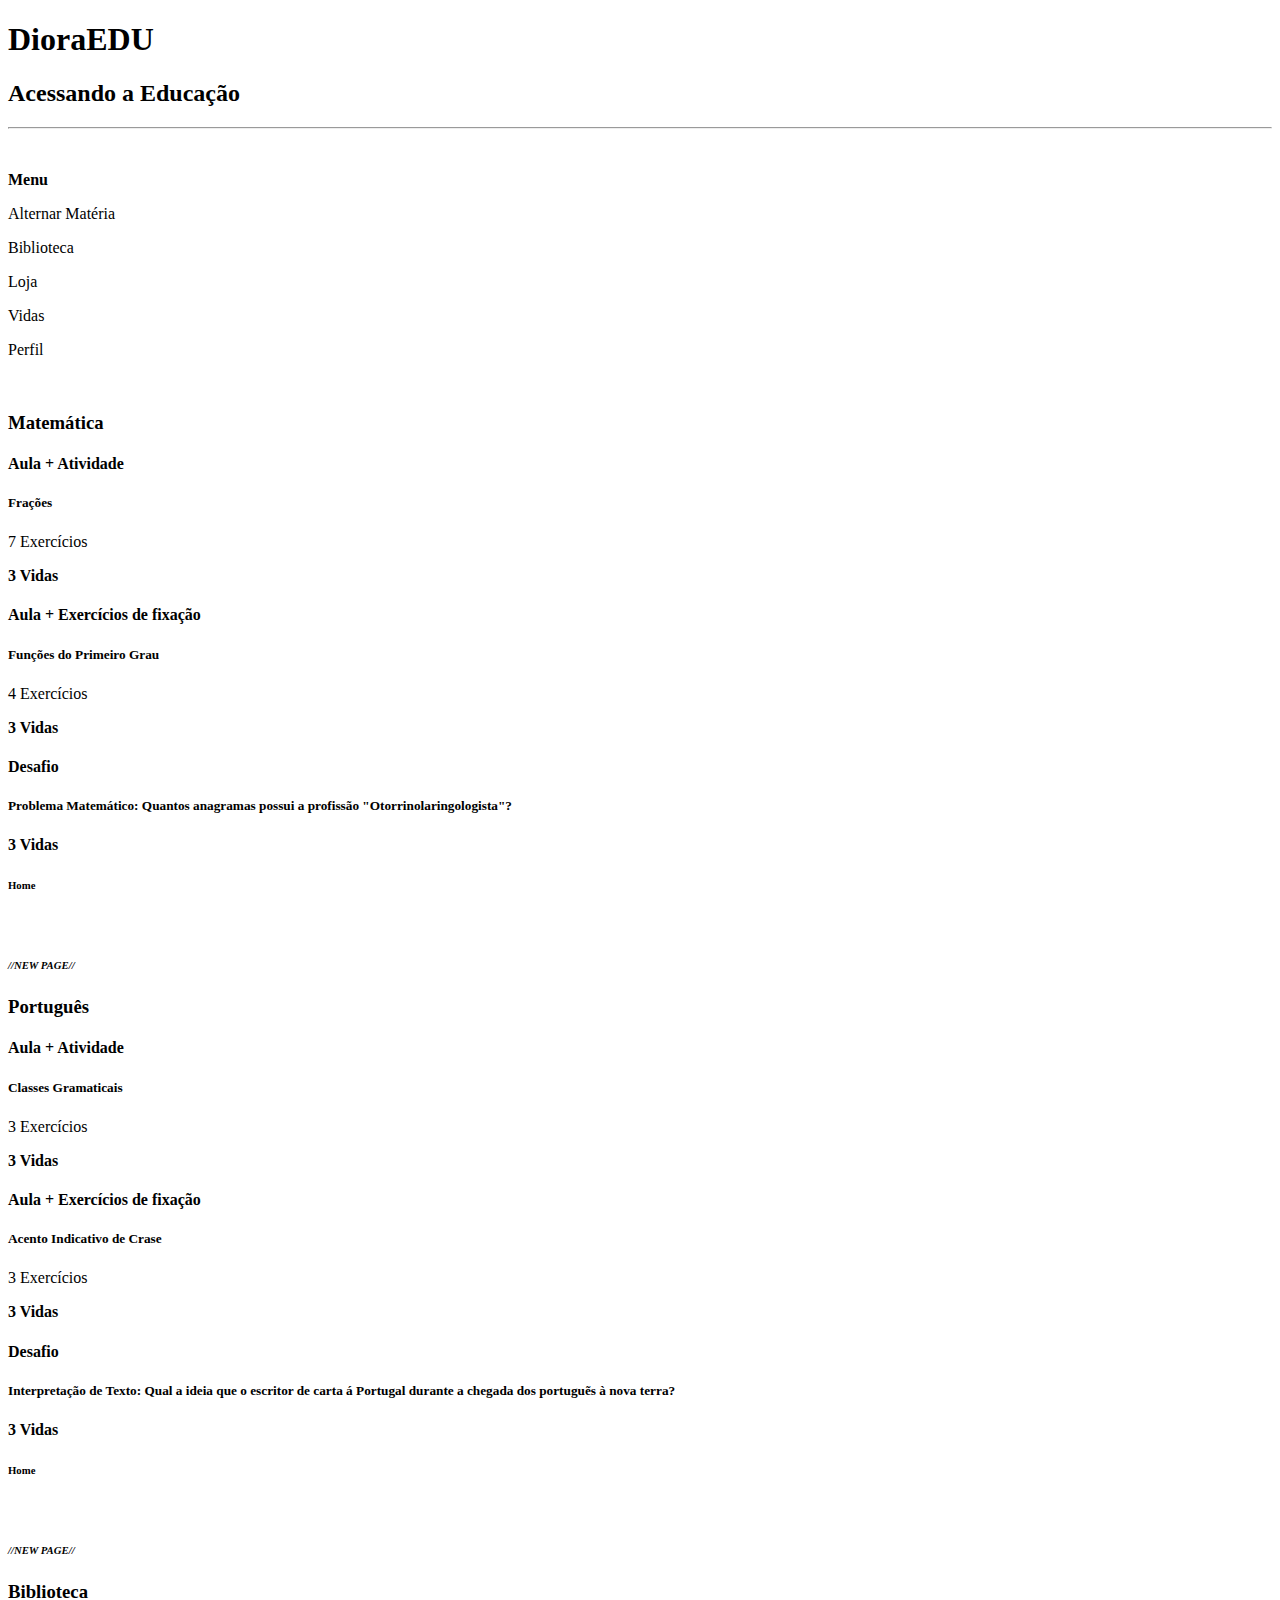
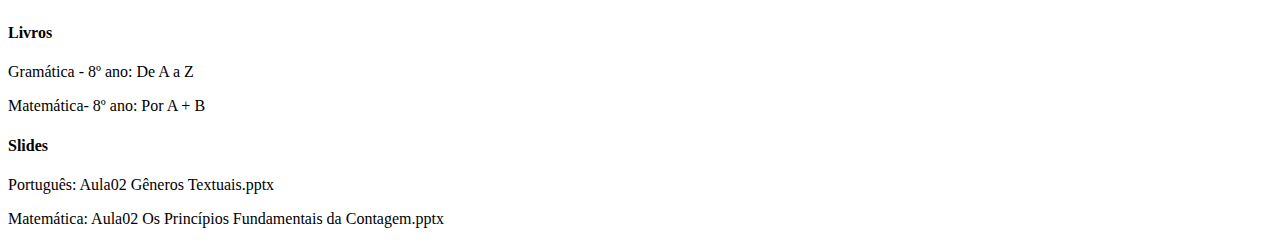
==== index.html @ 0f175d66 "Create - Website Frame" ====
<!DOCTYPE html>
<html lang="PT-BR">
<head>
    <meta charset="UTF-8">
    <meta name="viewport" content="width=device-width, initial-scale=1.0">
    <title>DioraEDU</title>
</head>
<body>
    <h1>DioraEDU</h1>
    
    <h2>Acessando a Educação</h2>
    <hr>
    <br>
    <strong><p>Menu</p></strong>
    <p>Alternar Matéria</p>
    <p>Biblioteca</p>
    <p>Loja</p>
    <p>Vidas</p>
    <p>Perfil</p>
    <br>
    <h3>Matemática</h3>
<h4>Aula + Atividade</h4>
<h5>Frações</h5>
<p>7 Exercícios</p>
<p><strong>3 Vidas</strong></p>

<h4>Aula + Exercícios de fixação</h4>
<h5>Funções do Primeiro Grau</h5>
<p>4 Exercícios</p>
<p><strong>3 Vidas</strong></p>

<h4>Desafio</h4>
<h5>Problema Matemático: Quantos anagramas possui a profissão "Otorrinolaringologista"?</h5>
<p><strong>3 Vidas</strong></p>
<h6><strong>Home</strong></h6>
<br>
<h6><em>//NEW PAGE//</em></h6>

<h3>Português</h3>
<h4>Aula + Atividade</h4>
<h5>Classes Gramaticais</h5>
<p>3 Exercícios</p>
<p><strong>3 Vidas</strong></p>

<h4>Aula + Exercícios de fixação</h4>
<h5>Acento Indicativo de Crase</h5>
<p>3 Exercícios</p>
<p><strong>3 Vidas</strong></p>

<h4>Desafio</h4>
<h5>Interpretação de Texto: Qual a ideia que o escritor de carta á Portugal durante a chegada dos portuguẽs à nova terra?</h5>
<p><strong>3 Vidas</strong></p>

<h6><strong>Home</strong></h6>
<br>
<h6><em>//NEW PAGE//</em></h6>

<h3>Biblioteca</h3>

<h4>Livros</h4>
<p>Gramática - 8º ano: De A a Z</p>
<p>Matemática- 8º ano: Por A + B</p>
<h4>Slides</h4>
<p>Português: Aula02 Gêneros Textuais.pptx</p>
<p>Matemática: Aula02 Os Princípios Fundamentais da Contagem.pptx</p>
</body>
</html>
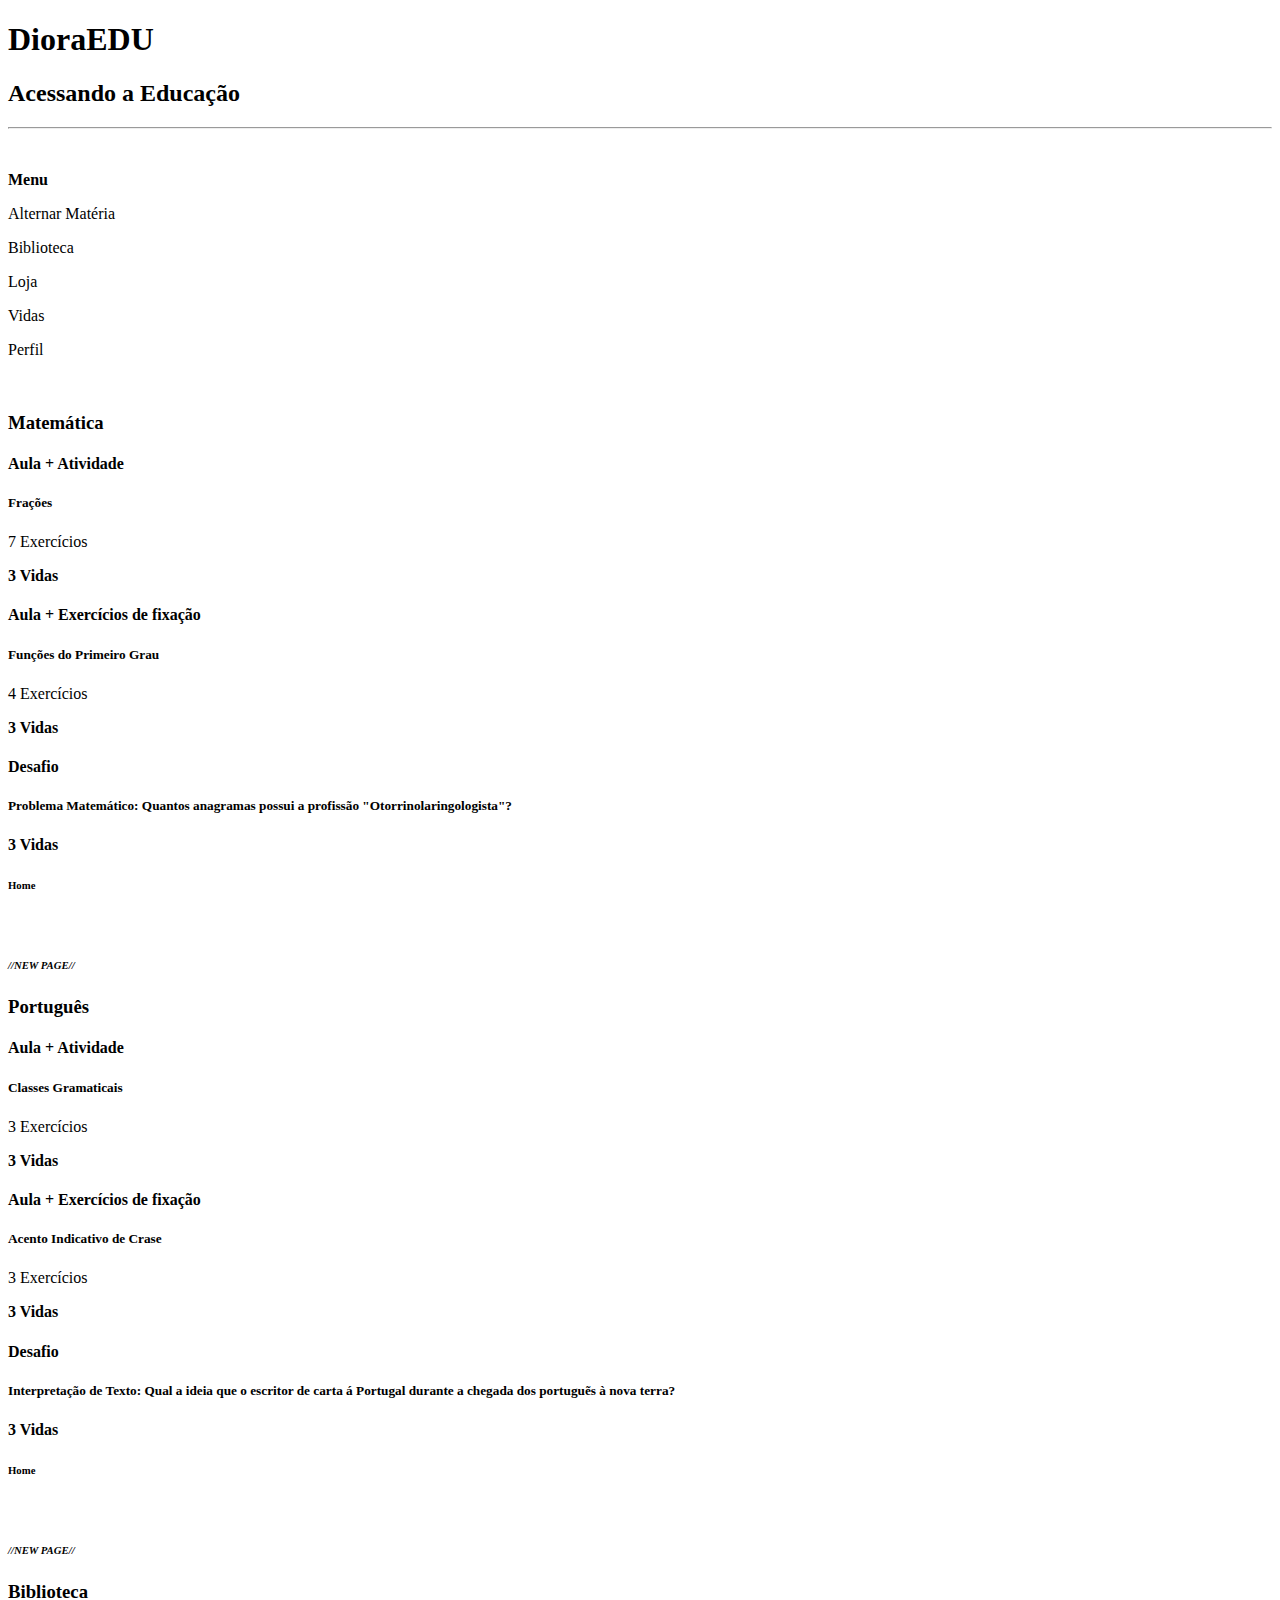
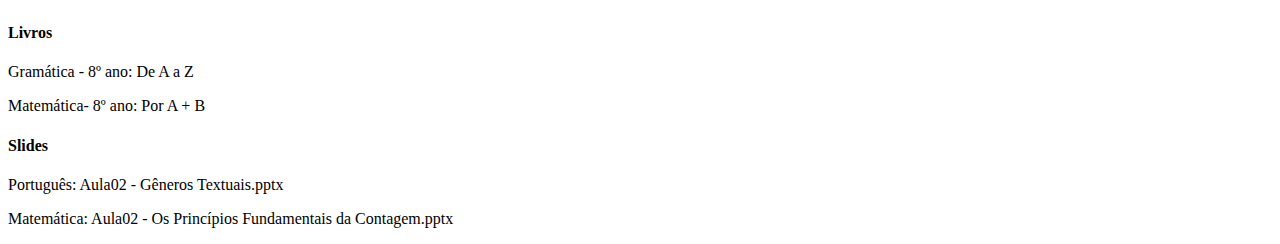
==== commit 2bd0dbdd: "Adding more somethings" ====
--- a/index.html
+++ b/index.html
@@ -61,7 +61,7 @@
 <p>Gramática - 8º ano: De A a Z</p>
 <p>Matemática- 8º ano: Por A + B</p>
 <h4>Slides</h4>
-<p>Português: Aula02 Gêneros Textuais.pptx</p>
-<p>Matemática: Aula02 Os Princípios Fundamentais da Contagem.pptx</p>
+<p>Português: Aula02 - Gêneros Textuais.pptx</p>
+<p>Matemática: Aula02 - Os Princípios Fundamentais da Contagem.pptx</p>
 </body>
 </html>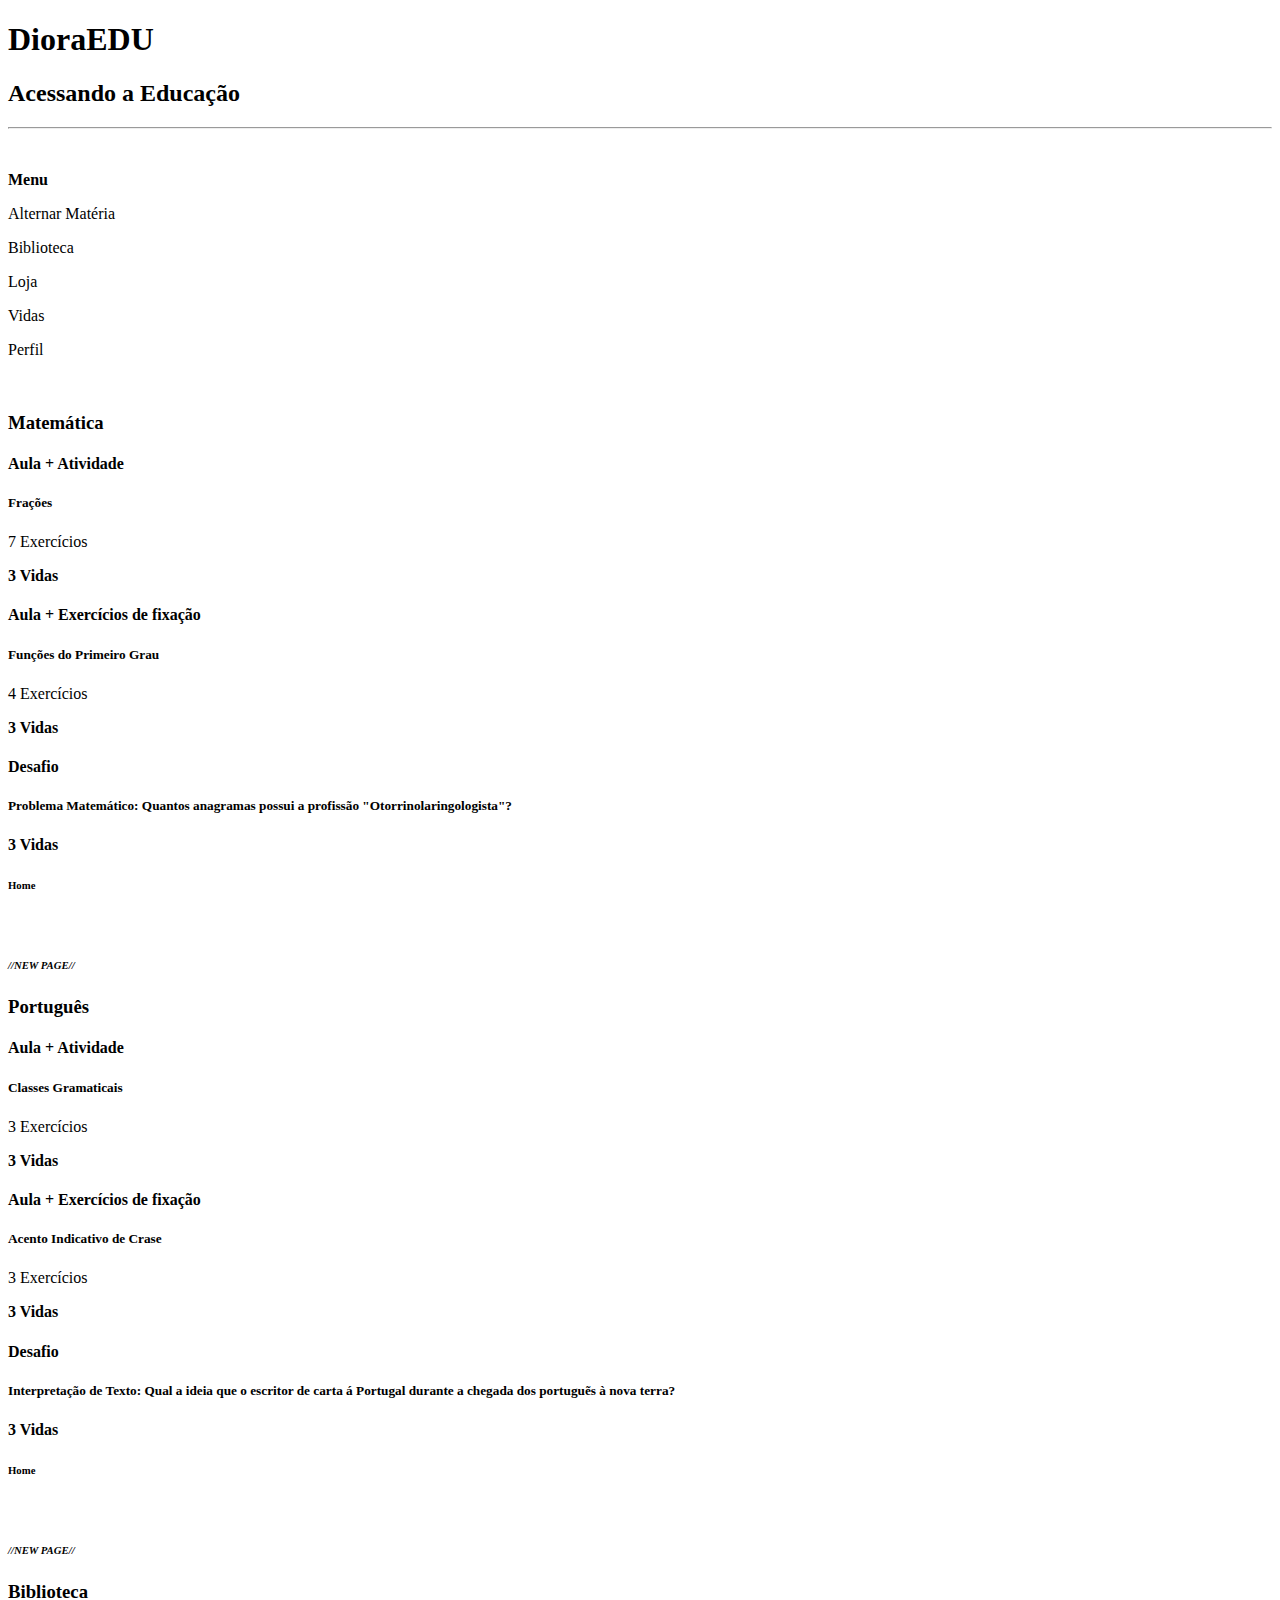
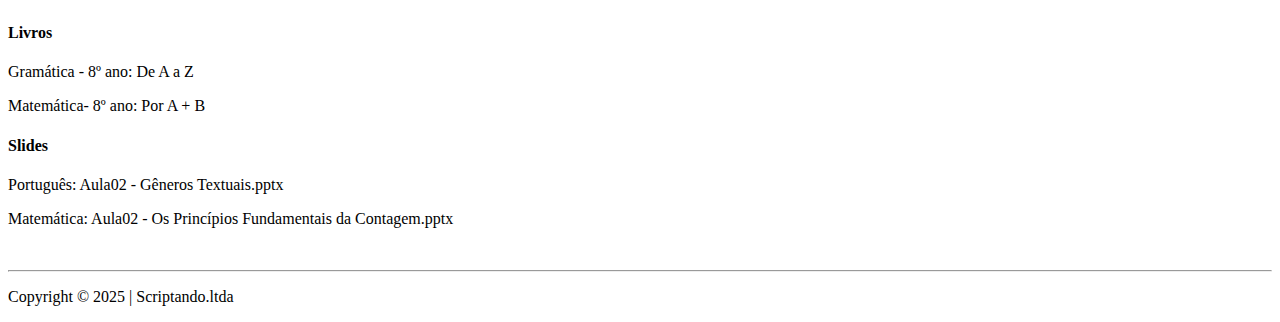
==== commit 66dcb6dd: "Added - Favicon at index.html; Translated readme; image.png" ====
--- a/index.html
+++ b/index.html
@@ -3,6 +3,7 @@
 <head>
     <meta charset="UTF-8">
     <meta name="viewport" content="width=device-width, initial-scale=1.0">
+    <link rel="icon" href="icon/Brain_Lamp.png" type="image/png" sizes="64x64">
     <title>DioraEDU</title>
 </head>
 <body>
@@ -63,5 +64,8 @@
 <h4>Slides</h4>
 <p>Português: Aula02 - Gêneros Textuais.pptx</p>
 <p>Matemática: Aula02 - Os Princípios Fundamentais da Contagem.pptx</p>
+<br>
+<hr>
+<p>Copyright &copy; 2025 | Scriptando.ltda</p>
 </body>
 </html>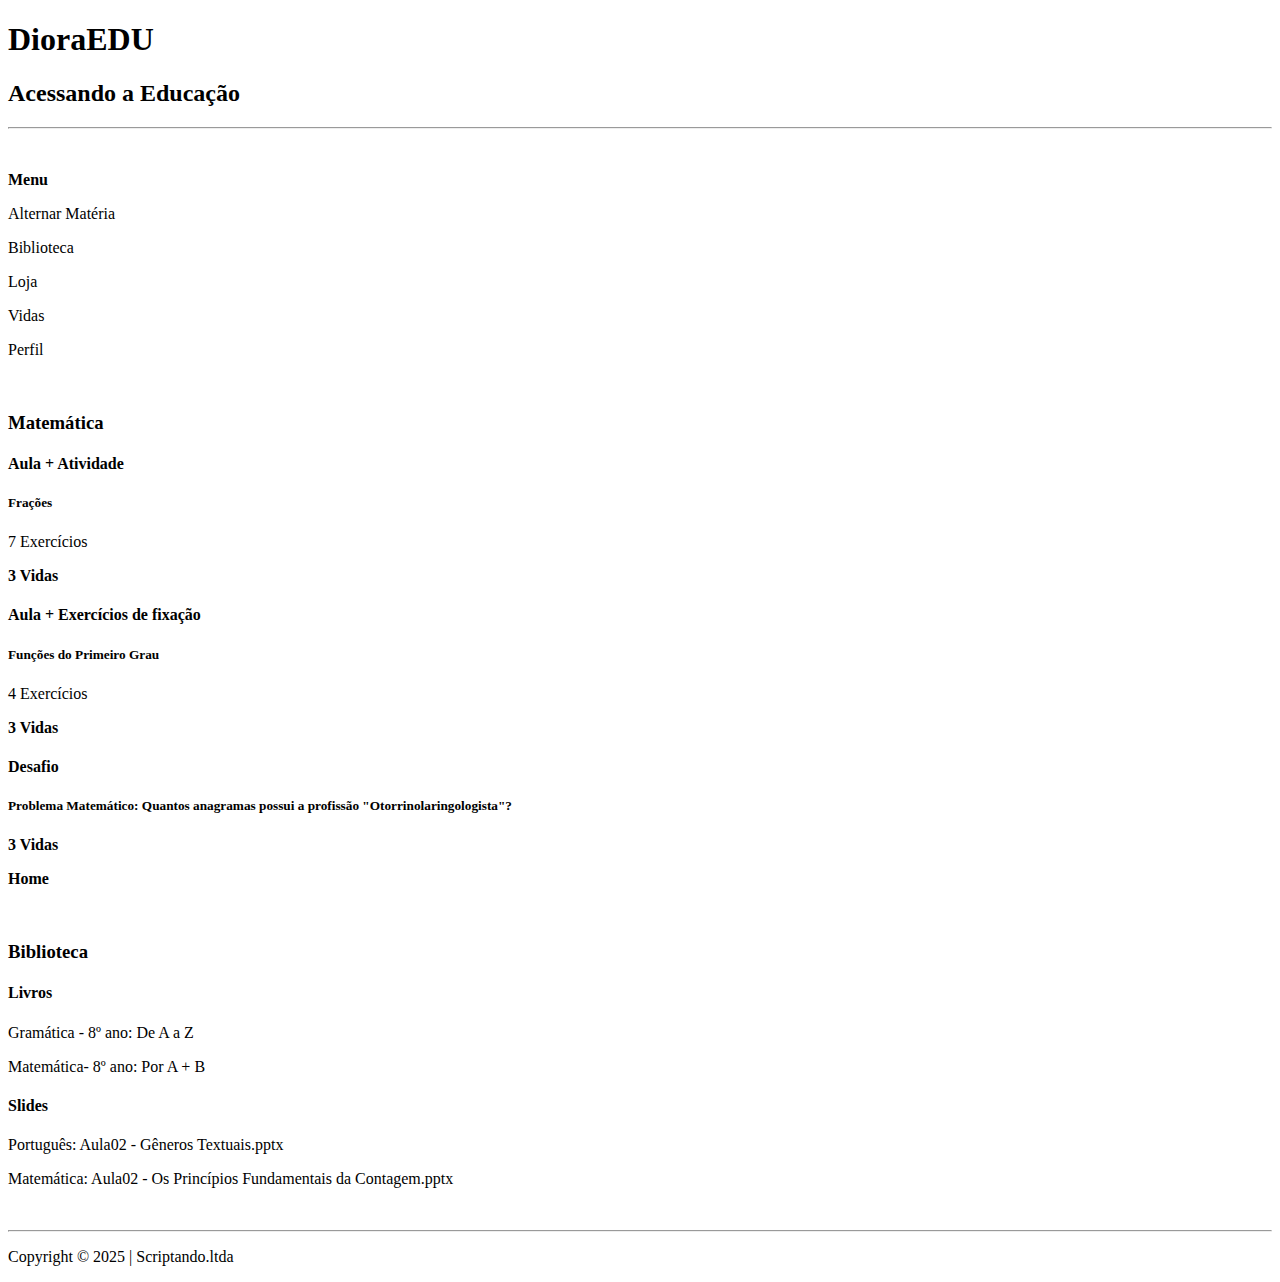
==== commit 9879d680: "Added - Secondary pages" ====
--- a/index.html
+++ b/index.html
@@ -12,7 +12,9 @@
     <h2>Acessando a Educação</h2>
     <hr>
     <br>
+    
     <strong><p>Menu</p></strong>
+   
     <p>Alternar Matéria</p>
     <p>Biblioteca</p>
     <p>Loja</p>
@@ -33,28 +35,8 @@
 <h4>Desafio</h4>
 <h5>Problema Matemático: Quantos anagramas possui a profissão "Otorrinolaringologista"?</h5>
 <p><strong>3 Vidas</strong></p>
-<h6><strong>Home</strong></h6>
+<p><strong>Home</strong></p>
 <br>
-<h6><em>//NEW PAGE//</em></h6>
-
-<h3>Português</h3>
-<h4>Aula + Atividade</h4>
-<h5>Classes Gramaticais</h5>
-<p>3 Exercícios</p>
-<p><strong>3 Vidas</strong></p>
-
-<h4>Aula + Exercícios de fixação</h4>
-<h5>Acento Indicativo de Crase</h5>
-<p>3 Exercícios</p>
-<p><strong>3 Vidas</strong></p>
-
-<h4>Desafio</h4>
-<h5>Interpretação de Texto: Qual a ideia que o escritor de carta á Portugal durante a chegada dos portuguẽs à nova terra?</h5>
-<p><strong>3 Vidas</strong></p>
-
-<h6><strong>Home</strong></h6>
-<br>
-<h6><em>//NEW PAGE//</em></h6>
 
 <h3>Biblioteca</h3>
 
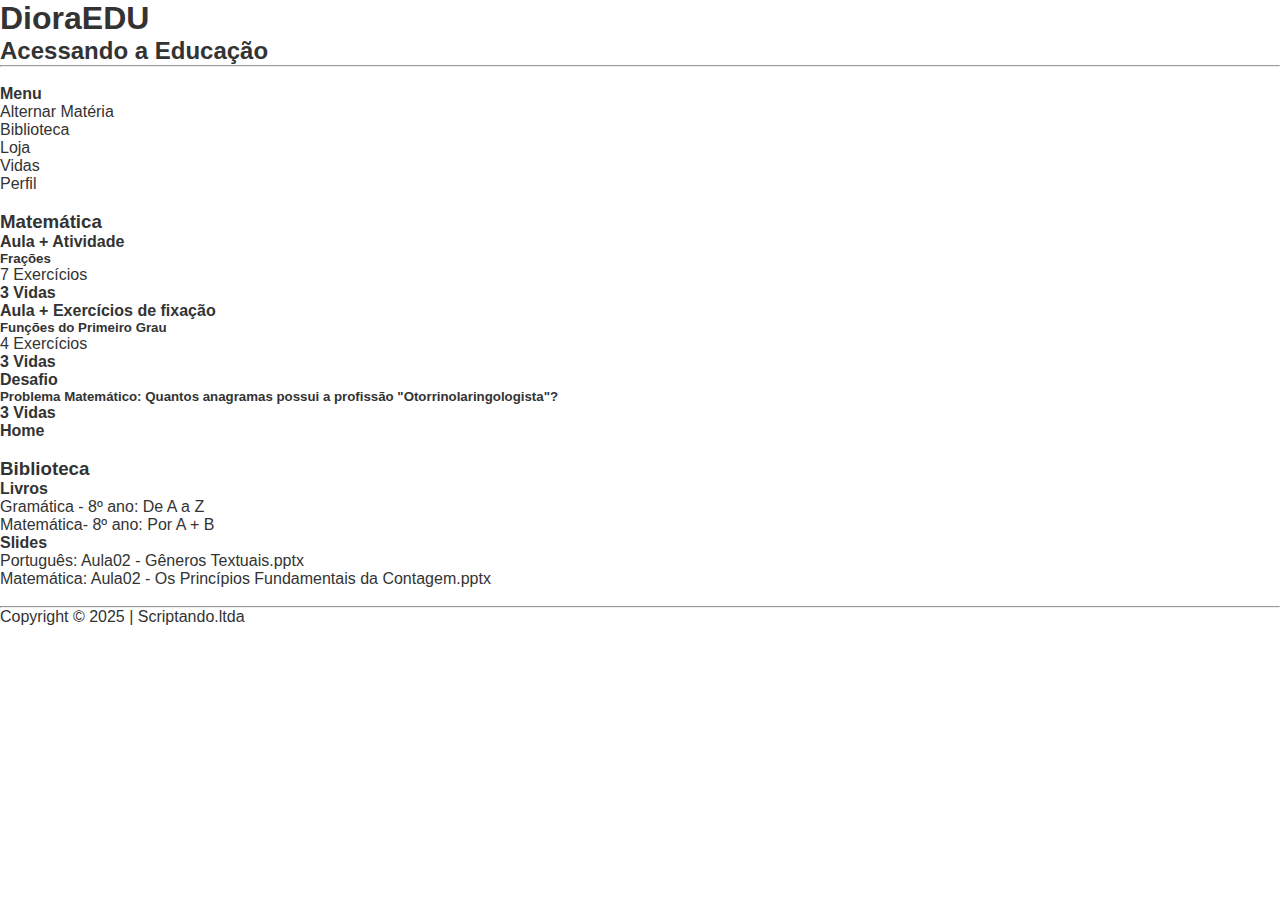
==== commit 7a063212: "Updating - Project" ====
--- a/index.html
+++ b/index.html
@@ -4,6 +4,7 @@
     <meta charset="UTF-8">
     <meta name="viewport" content="width=device-width, initial-scale=1.0">
     <link rel="icon" href="icon/Brain_Lamp.png" type="image/png" sizes="64x64">
+    <link rel="stylesheet" href="style.css">
     <title>DioraEDU</title>
 </head>
 <body>
--- a/style.css
+++ b/style.css
@@ -0,0 +1,121 @@
+* {
+    margin: 0;
+    padding: 0;
+    box-sizing: border-box;
+    font-family: Arial, sans-serif;
+  }
+  
+  body {
+    background: white;
+    color: #333;
+  }
+  
+  header {
+    background: #4d3c30;
+    color: white;
+    padding: 10px;
+    display: flex;
+    justify-content: space-between;
+    align-items: center;
+  }
+  
+  header h1 {
+    background: #c3881f;
+    padding: 5px 15px;
+    border-radius: 5px;
+  }
+  
+  #menu-btn {
+    background: transparent;
+    color: white;
+    border: none;
+    font-size: 24px;
+  }
+  
+  main {
+    display: flex;
+    justify-content: space-around;
+    align-items: flex-start;
+    padding: 20px;
+    flex-wrap: wrap;
+  }
+  
+  .card {
+    background: #a4a4a4;
+    padding: 15px;
+    border-radius: 15px;
+    width: 250px;
+    margin: 15px;
+    position: relative;
+    box-shadow: 2px 2px 10px rgba(0,0,0,0.2);
+  }
+  
+  .card h2 {
+    background: #ffcc00;
+    padding: 5px;
+    margin-bottom: 10px;
+    text-align: center;
+    border-radius: 10px;
+  }
+  
+  .card.desafio h2 {
+    background: orange;
+  }
+  
+  .vidas {
+    position: absolute;
+    bottom: 10px;
+    left: 10px;
+    display: flex;
+    align-items: center;
+    font-weight: bold;
+  }
+  
+  .vidas::before {
+    content: '❤️';
+    margin-right: 5px;
+  }
+  
+  footer {
+    position: fixed;
+    bottom: 0;
+    width: 100%;
+    background: #4d3c30;
+    padding: 10px;
+    display: flex;
+    justify-content: space-around;
+  }
+  
+  footer button {
+    background: none;
+    border: none;
+    color: white;
+    font-size: 24px;
+  }
+  
+  #vidas-btn {
+    position: relative;
+  }
+  
+  #vidas-count {
+    position: absolute;
+    top: -10px;
+    right: -10px;
+    background: red;
+    color: white;
+    border-radius: 50%;
+    padding: 2px 6px;
+    font-size: 12px;
+  }
+  
+  @media (max-width: 768px) {
+    main {
+      flex-direction: column;
+      align-items: center;
+    }
+  
+    .card {
+      width: 90%;
+    }
+  }
+  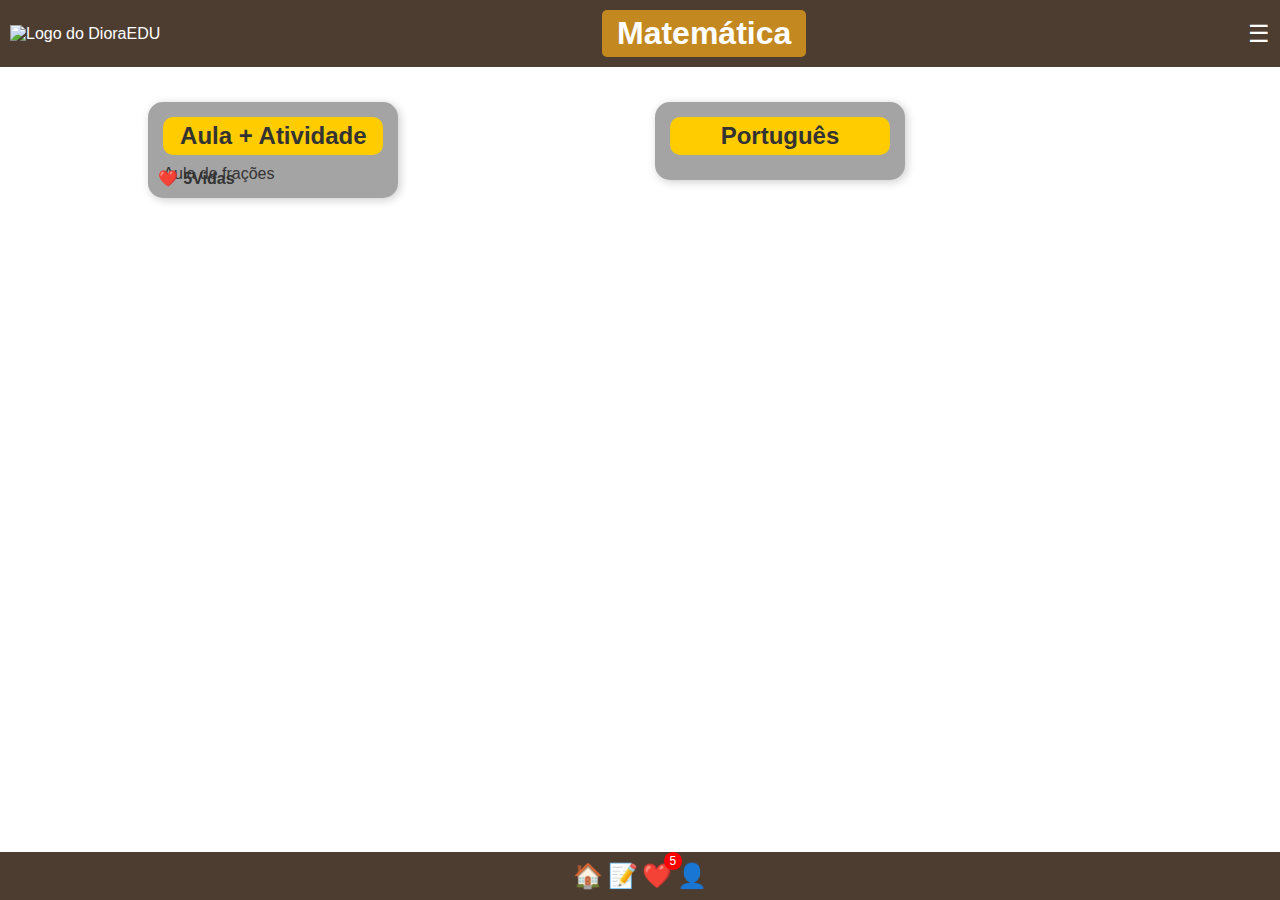
==== commit c5463b24: "Update index.html" ====
--- a/index.html
+++ b/index.html
@@ -4,51 +4,43 @@
     <meta charset="UTF-8">
     <meta name="viewport" content="width=device-width, initial-scale=1.0">
     <link rel="icon" href="icon/Brain_Lamp.png" type="image/png" sizes="64x64">
+    <title>DioraEDU</title>
     <link rel="stylesheet" href="style.css">
-    <title>DioraEDU</title>
 </head>
 <body>
-    <h1>DioraEDU</h1>
-    
-    <h2>Acessando a Educação</h2>
-    <hr>
-    <br>
-    
-    <strong><p>Menu</p></strong>
-   
-    <p>Alternar Matéria</p>
-    <p>Biblioteca</p>
-    <p>Loja</p>
-    <p>Vidas</p>
-    <p>Perfil</p>
-    <br>
-    <h3>Matemática</h3>
-<h4>Aula + Atividade</h4>
-<h5>Frações</h5>
-<p>7 Exercícios</p>
-<p><strong>3 Vidas</strong></p>
+  <header>
+    <img src="logos/logo.png" alt="Logo do DioraEDU">
+    <h1>Matemática</h1>
+    <button id="menu-btn">&#9776;</button>
+  </header>
 
-<h4>Aula + Exercícios de fixação</h4>
-<h5>Funções do Primeiro Grau</h5>
-<p>4 Exercícios</p>
-<p><strong>3 Vidas</strong></p>
+  <main>
+    <section class="card Aula-atividade"
+      onclick="window.location.href='www.youtube.com/watch?v=agpSvNalMCY'">
+      <h2>Aula + Atividade</h2>
+      <p>Aula de frações</p>
+      <div class="vidas"><span>5</span> Vidas</div>
+    </section>
 
-<h4>Desafio</h4>
-<h5>Problema Matemático: Quantos anagramas possui a profissão "Otorrinolaringologista"?</h5>
-<p><strong>3 Vidas</strong></p>
-<p><strong>Home</strong></p>
-<br>
+    <section class="card Alternar matéria"
+      onclick="window.location.href='portuguesePage.html'">
+      <h2>Português</h2>
+    </section>
 
-<h3>Biblioteca</h3>
+    <section class="Biblioteca"
+      onclick="window.location.href='libraryPage.html'">
+    </section>
+  </main>
 
-<h4>Livros</h4>
-<p>Gramática - 8º ano: De A a Z</p>
-<p>Matemática- 8º ano: Por A + B</p>
-<h4>Slides</h4>
-<p>Português: Aula02 - Gêneros Textuais.pptx</p>
-<p>Matemática: Aula02 - Os Princípios Fundamentais da Contagem.pptx</p>
-<br>
-<hr>
-<p>Copyright &copy; 2025 | Scriptando.ltda</p>
+  <footer>
+    <nav>
+      <button>🏠</button>
+      <button>📝</button>
+      <button id="vidas-btn">❤️ <span id="vidas-count">5</span></button>
+      <button>👤</button>
+    </nav>
+  </footer>
+
+  <script src="script.js"></script>
 </body>
-</html>+</html>
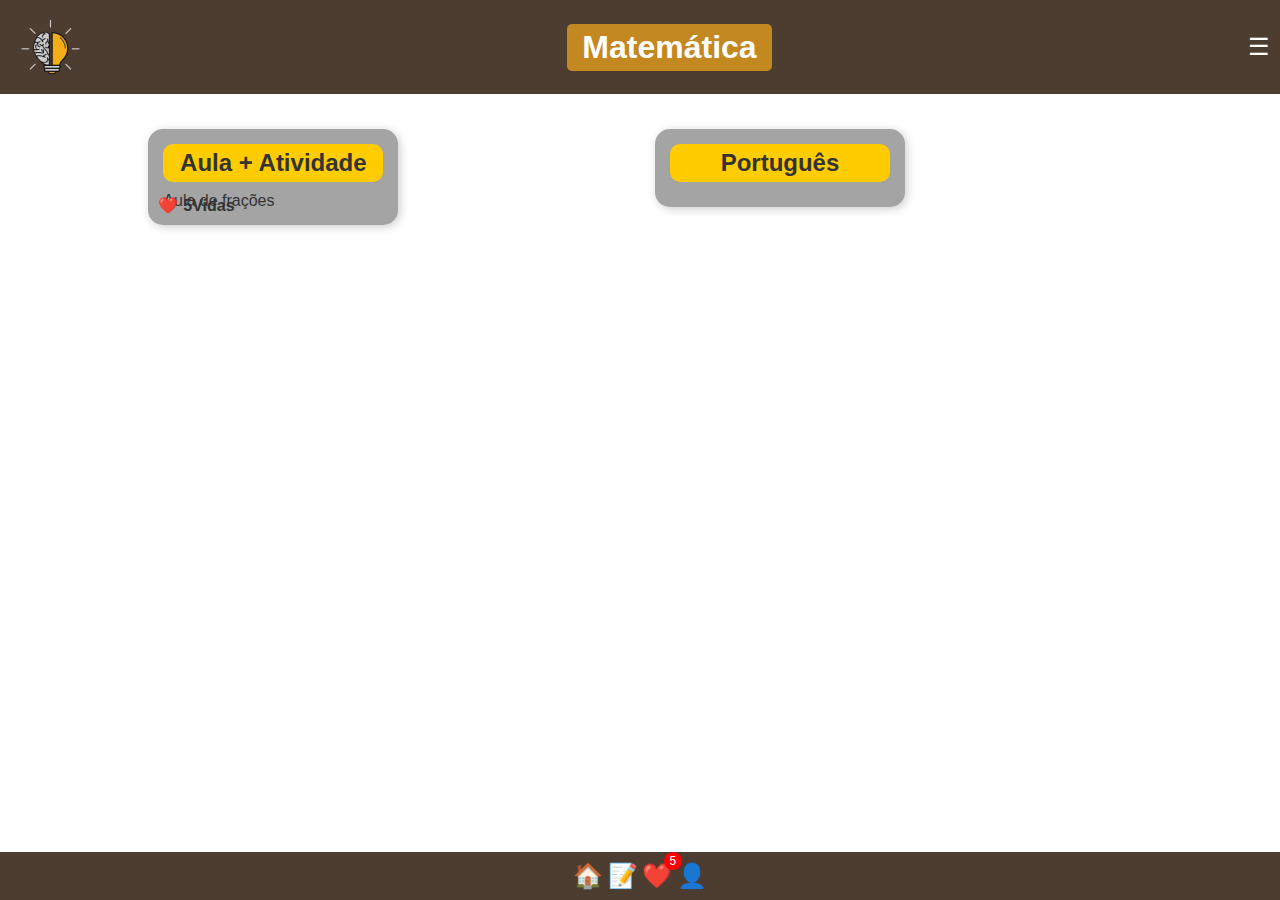
==== commit d11d0417: "New links" ====
--- a/index.html
+++ b/index.html
@@ -16,7 +16,7 @@
 
   <main>
     <section class="card Aula-atividade"
-      onclick="window.location.href='www.youtube.com/watch?v=agpSvNalMCY'">
+      onclick="window.location.href='https://www.youtube.com/watch?v=agpSvNalMCY'">
       <h2>Aula + Atividade</h2>
       <p>Aula de frações</p>
       <div class="vidas"><span>5</span> Vidas</div>
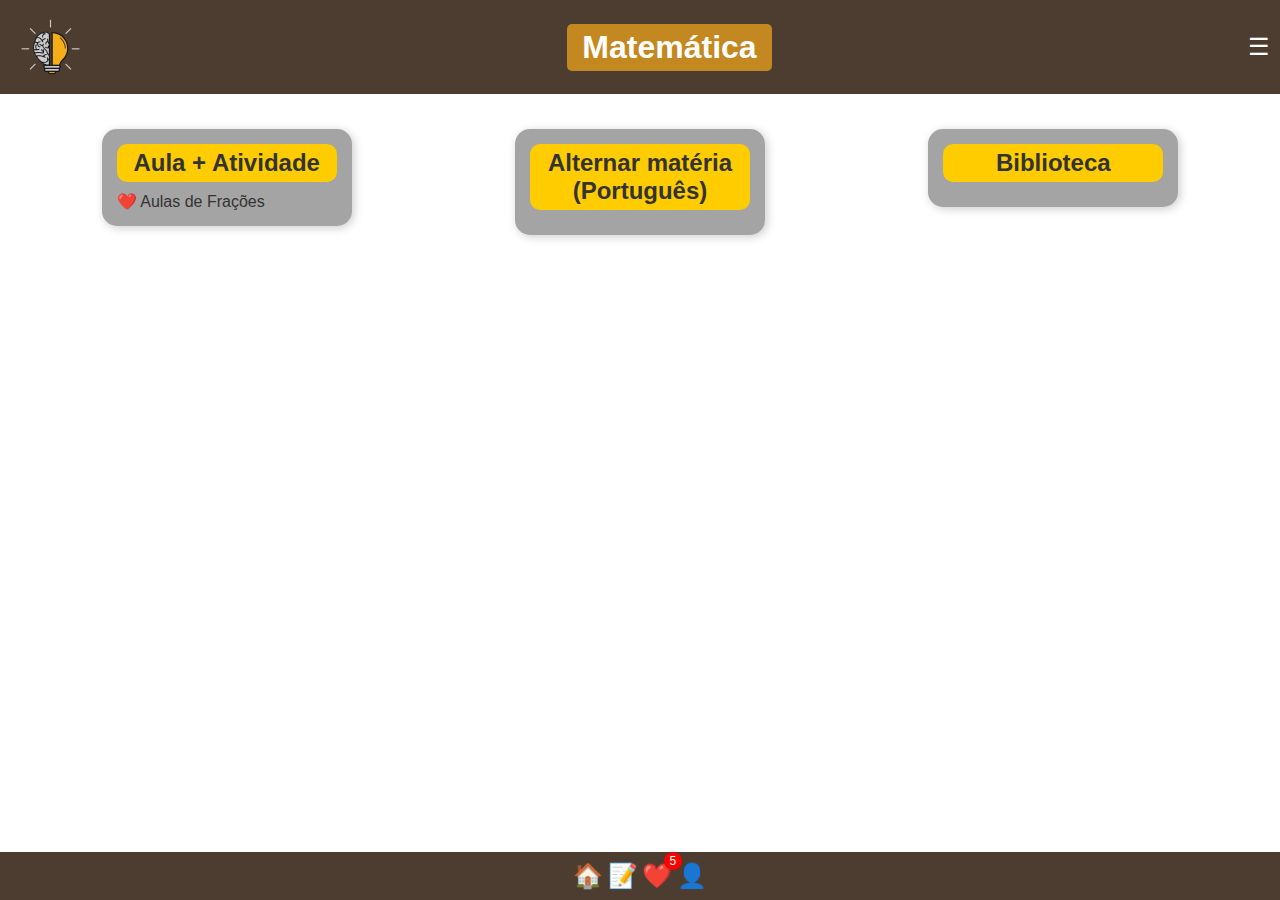
==== commit 7135fc82: "Solving Style Problems" ====
--- a/index.html
+++ b/index.html
@@ -18,17 +18,20 @@
     <section class="card Aula-atividade"
       onclick="window.location.href='https://www.youtube.com/watch?v=agpSvNalMCY'">
       <h2>Aula + Atividade</h2>
-      <p>Aula de frações</p>
-      <div class="vidas"><span>5</span> Vidas</div>
+      <div class="linha-aula">
+  <span>❤️</span>
+  <span>Aulas de Frações</span>
+</div>
     </section>
 
     <section class="card Alternar matéria"
       onclick="window.location.href='portuguesePage.html'">
-      <h2>Português</h2>
+      <h2>Alternar matéria (Português)</h2>
     </section>
 
-    <section class="Biblioteca"
+    <section class="card Biblioteca"
       onclick="window.location.href='libraryPage.html'">
+      <h2>Biblioteca</h2>
     </section>
   </main>
 
--- a/style.css
+++ b/style.css
@@ -50,6 +50,25 @@
     box-shadow: 2px 2px 10px rgba(0,0,0,0.2);
   }
   
+  .card p {
+    background: #ffcc00;
+    font-weight: bold;
+    padding: 8px;
+    margin-bottom: 10px;
+    text-align: center;
+    border-radius: 8px;
+  }
+
+  .card a {
+    background: #ffcc00;
+    font-weight: bold;
+    padding: 8px;
+    margin-bottom: 10px;
+    display: block;
+    text-align: center;
+    border-radius: 8px;
+  }
+
   .card h2 {
     background: #ffcc00;
     padding: 5px;
